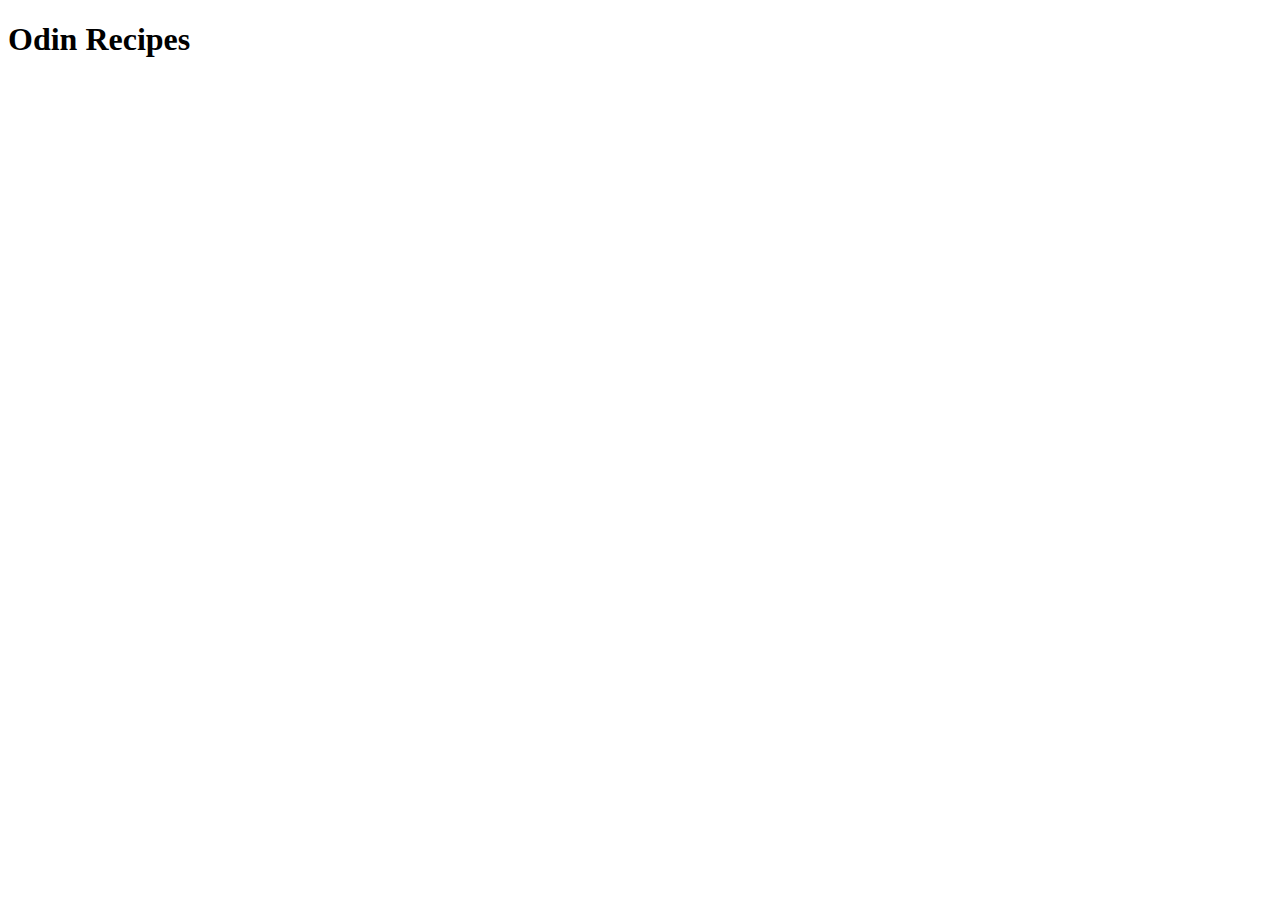
==== index.html @ ccde1582 "Set up boilerplate" ====
<!DOCTYPE html>
<html lang="en">
<head>
    <meta charset="UTF-8">
    <meta name="viewport" content="width=device-width, initial-scale=1.0">
    <title>Document</title>
</head>
<body>
    <h1>Odin Recipes</h1>
</body>
</html>
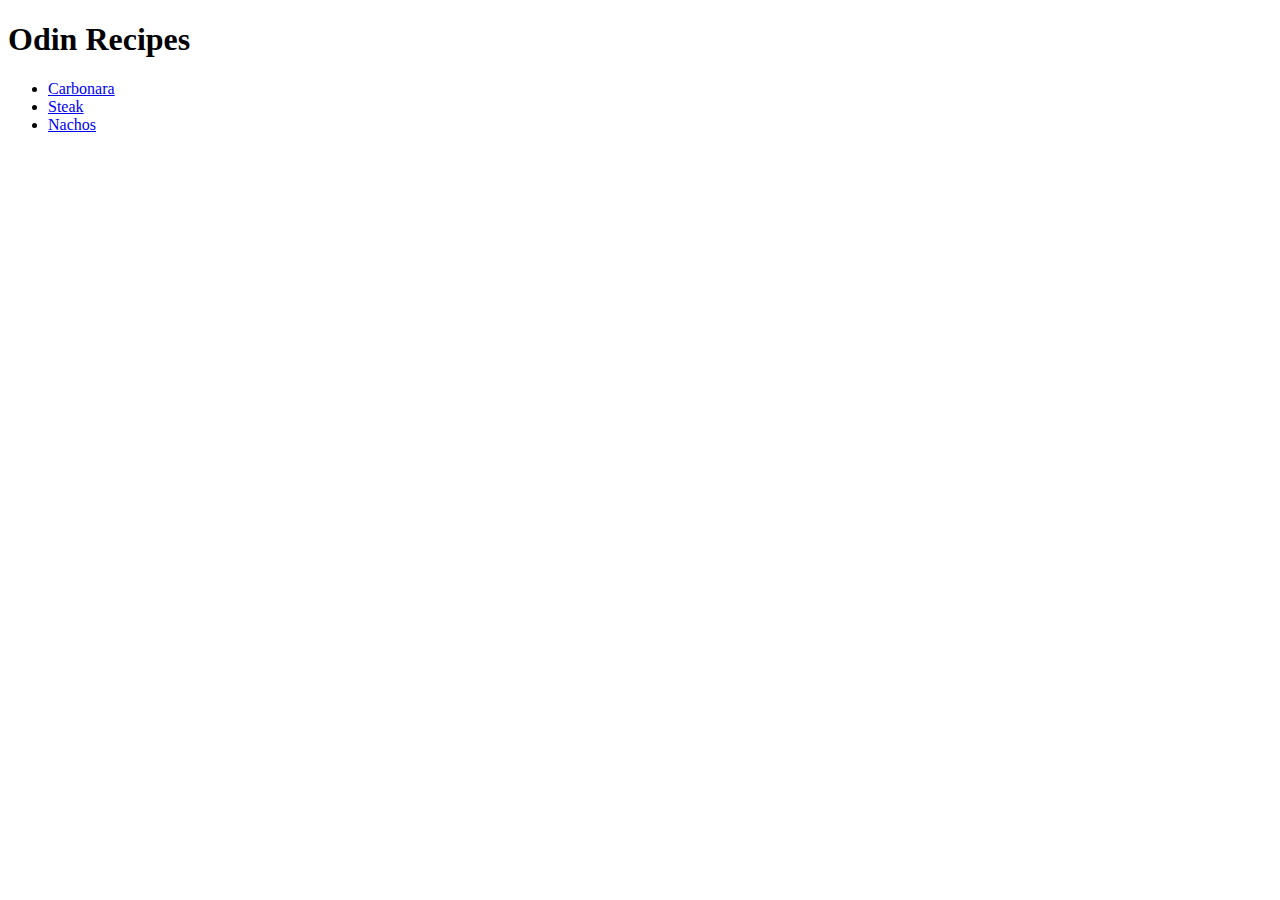
==== commit 551c1565: "Set up website bones" ====
--- a/index.html
+++ b/index.html
@@ -7,5 +7,10 @@
 </head>
 <body>
     <h1>Odin Recipes</h1>
+    <ul>
+    <li><a href="recipes/carbonara.html">Carbonara</a></li>
+    <li><a href="recipes/steak.html">Steak</a></li>
+    <li><a href="recipes/nachos.html">Nachos</a></li>
+    </ul>
 </body>
 </html>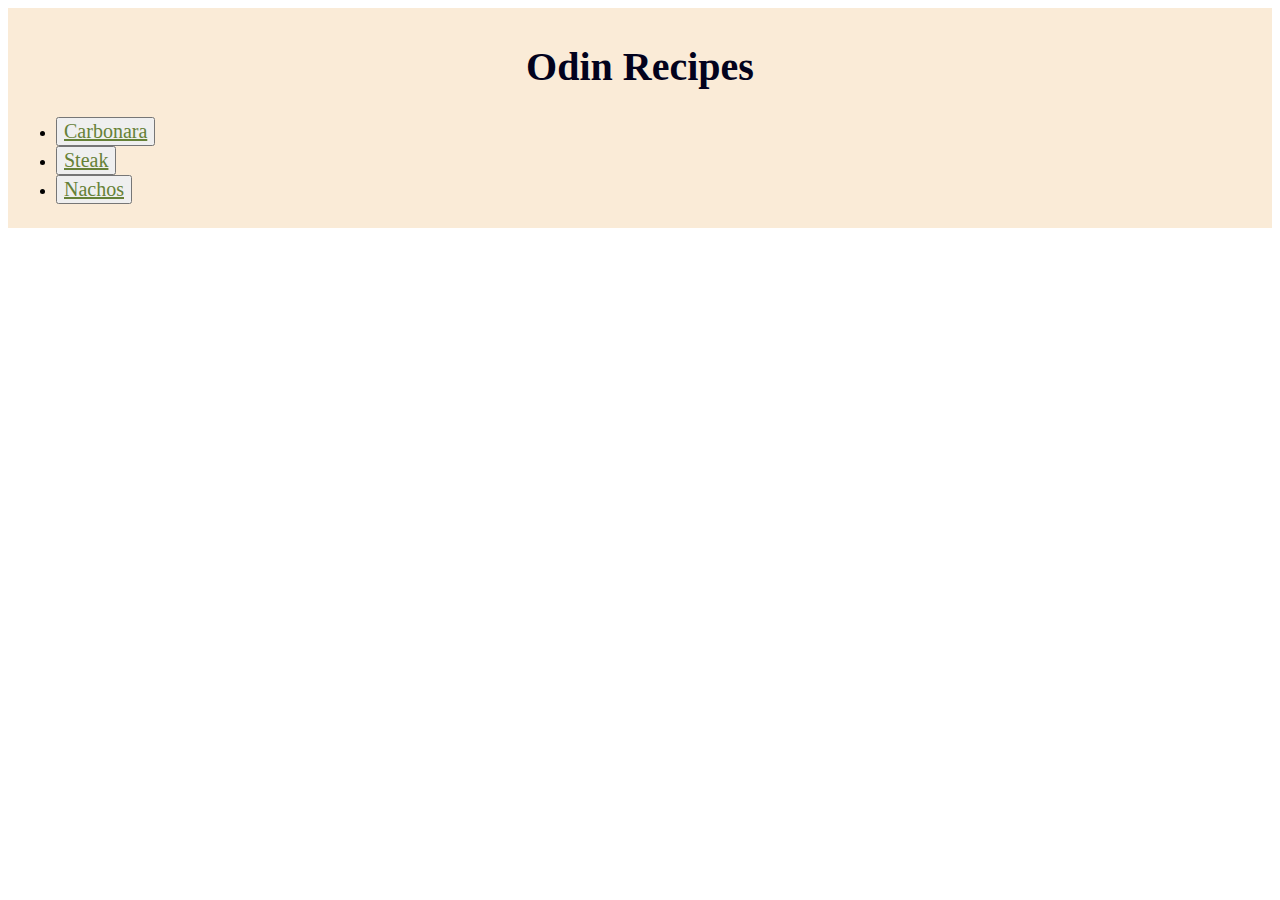
==== commit d6d41062: "Add styling to pages" ====
--- a/index.html
+++ b/index.html
@@ -4,13 +4,16 @@
     <meta charset="UTF-8">
     <meta name="viewport" content="width=device-width, initial-scale=1.0">
     <title>Document</title>
+    <link rel="stylesheet" href="style.css" />
 </head>
 <body>
-    <h1>Odin Recipes</h1>
+    <div class="main">
+    <h1 class="title">Odin Recipes</h1>
     <ul>
-    <li><a href="recipes/carbonara.html">Carbonara</a></li>
-    <li><a href="recipes/steak.html">Steak</a></li>
-    <li><a href="recipes/nachos.html">Nachos</a></li>
+    <li><button><a class="recipes" href="recipes/carbonara.html">Carbonara</a></button></li>
+    <li><button><a class="recipes" href="recipes/steak.html">Steak</a></button></li>
+    <li><button><a class="recipes" href="recipes/nachos.html">Nachos</a></button></li>
     </ul>
+    </div>
 </body>
 </html>--- a/style.css
+++ b/style.css
@@ -0,0 +1,46 @@
+.title {
+    font-family: Papyrus, fantasy;
+    color: rgb(2, 2, 29);
+    font-size: 40px;
+    font-weight: 900;
+    text-align: center;
+}
+.sectitle {
+    font-family: Papyrus, fantasy;
+    color: rgb(4, 4, 36);
+    font-size: 30px;
+    font-weight: 700;   
+    text-align: center;
+}
+.thtitle {
+    font-family: Papyrus, fantasy;
+    color: rgb(6, 6, 44);
+    font-size: 25px;
+    font-weight: 500;
+    text-align: center;
+}
+.recipes {
+    font-family: Copperplate, fantasy;
+    color: rgb(102, 129, 55);
+    font-size: 20px;
+}
+.main {
+    background-color:antiquewhite;
+    padding: 8px;
+    margin: auto;
+}
+.steak {
+    height: 320px;
+    width: auto;
+    margin-left: 240px;
+}
+.carb {
+    height: 200px;
+    width: auto;
+    margin-left: 190px;
+}
+.nachos {
+    height: 200px;
+    width: auto;
+    margin-left: 160px;
+}